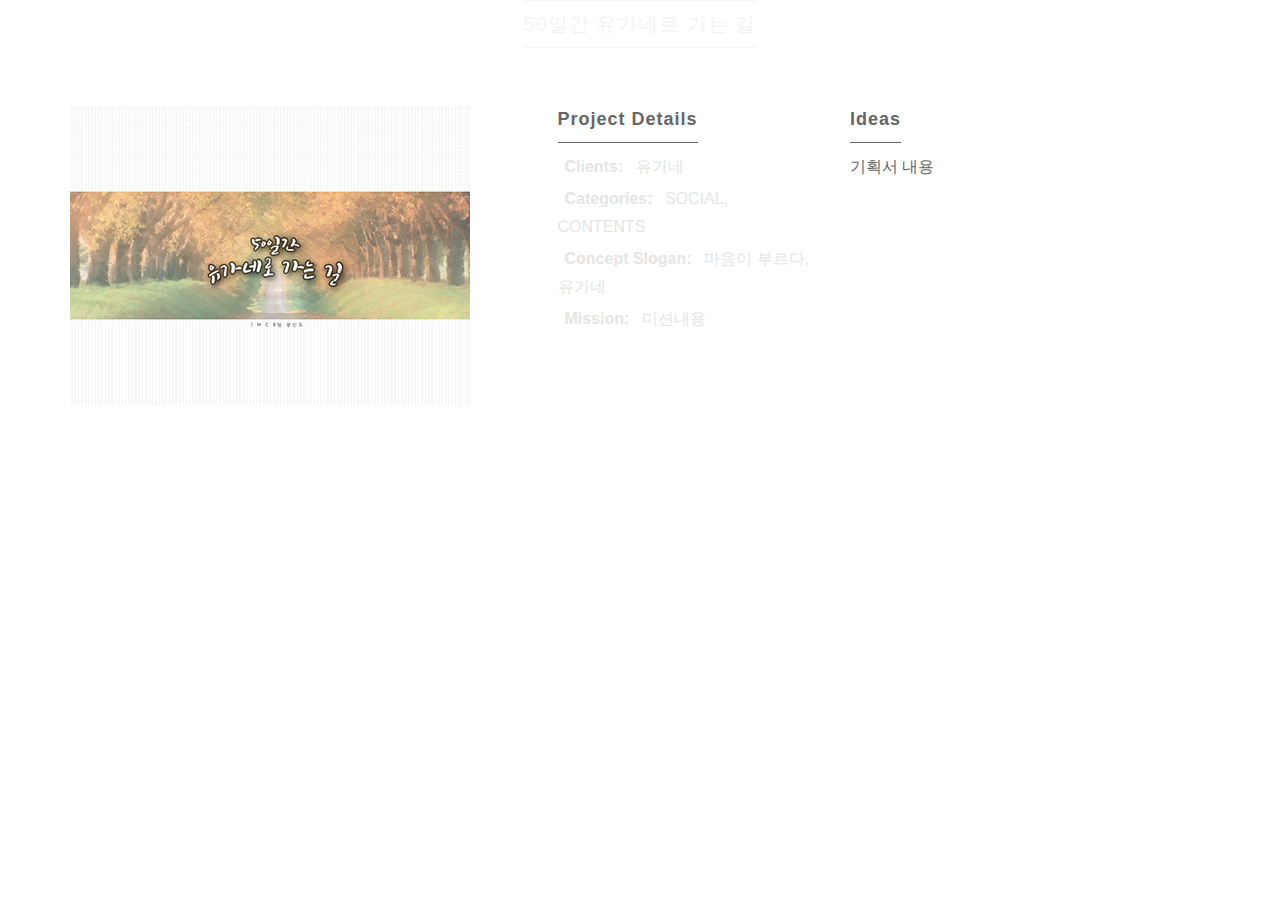
==== single-project-3.html @ 885d3b0d "first" ====
<!DOCTYPE HTML>
<html lang="en-US">
<head>
	<meta charset="UTF-8">
	<title>Project</title>
	<link rel="stylesheet" href="css/bootstrap.css" />
	<link rel="stylesheet" href="css/style.css" />
</head>
<body>
	<div class="container">
		<div class="portfolio-project">
			<div class="row">
				<div class="col-md-10 col-md-offset-1 center section-title">
					<h4>50일간 유가네로 가는 길</h4>
				</div>
				<div class="col-md-5 project-photo">
					<img src="images/22.jpg" alt="" />
				</div>
				<div class="col-md-3 project-details">
					<h5>Project Details</h5>
					<ul class="details-list">
						<li><i class="fa fa-user"></i> <strong class="strong">Clients: </strong> 유가네</li>
						<li><i class="fa fa-th-list"></i> <strong class="strong">Categories: </strong> SOCIAL, CONTENTS</li>
						<li><i class="fa fa-group"></i> <strong class="strong">Concept Slogan: </strong> 마음이 부르다, 유가네</li>
						<li><i class="fa fa-link"></i> <strong class="strong">Mission: </strong> 미션내용</li>
					</ul>
				</div>
				<div class="col-md-4 project-info">
					<h5>Ideas</h5>
					<p>기획서 내용</p>
				</div>
			</div>
		</div>
	</div>
	
	
	
</body>
</html>
---- css/style.css ----
/* ===========================

Author: MH Rafi
Website: http://themegret.com

============================== */

/* ==================== CSS Structure ==================== 
1. COMMON STYLES
	- Reset Styles
	- Common Classes
	- Pre Loader Styles
	
2. HTML ELEMENTS STYLE
	- Button Styles

3. HEADER SECTION
	- Main Navigation Styles
	- Home section
	
4. FEATURE SECTION
5. SERVICE SECTION
6. STEP SECTION
7. Video SECTION

8. SCREENSHOT SECTION
	- ScreenShots hover effect style

9. TESTIMONIAL SECTION
10. PRICING SECTION
	- Folding Effect

11. SUBSCIBE SECTION
12. DOWNLOAD SECTION
13. CONTACT SECTION
14. FOOTER SECTION
========================================================== */


/* --------------- Reset Styles --------------- */
body {
	font-family: 'Open Sans', sans-serif;
	font-size: 16px;
	line-height: 28px;
	font-weight: 300;
	color: #666666;
	overflow-x: hidden !important;
	-webkit-font-smoothing: antialiased;
}

a {
	color: #cccccc;
	text-decoration: none;
}

a:hover, a:focus, .btn:focus {
	font-family: 'Pacifico', cursive;
    text-decoration: none;
	outline: none;
	color: #6c6b6b
}

input:focus, textarea:focus {
	outline: 0;
}

h1, h2, h3, h4, h5, h6 {
	font-family: 'Ubuntu', sans-serif
	text-transform:capitalize;
	letter-spacing: 1px;
}

h1 {
    font-size: 72px;
    line-height: 82px;
}

h2 {
    font-size: 48px;
    line-height: 60px;
}

h3 {
    font-size: 32px;
    line-height: 45px;
}

h4 {
    font-size: 20px;
    line-height: 30px;
}

h5 {
    font-size: 18px;
	line-height: 25px;
}

img {
	max-width: 100%;
	height: auto;
}

ul, ol {
	padding-left: 0 !important;
}

li {
	list-style: none;
}

/* --------------- Common Classes --------------- */
.center {
	text-align: center;
}

.left {
	text-align: left;
}

.justify {
	text-align: justify;
}

.strong {
font-weight: 700;
}

.floatright {
	float:right;
}

.floatleft {
	float:left;
}

.floatnone {
	float:none;
}

.fixed {
	position:fixed;
}

.absolute {
	position:absolute;
}

.relative {
	position:relative;
}

.container {
	position:relative;
	z-index: 10;
}

.section-overlay {
	position: absolute;
	width: 100%;
	height: 100%;
}

.animated {
	visibility: hidden;
}

.visible {
	visibility: visible;
}

.section-title {
	margin-bottom: 48px;
}

.section-title h3, .section-title h4 {
	color: #F4F4F4;
	border-top: 1px solid;
	border-bottom: 1px solid;
	display: inline-block;
	margin-top: 0;
	padding: 8px 0;
	
}

.section-overlay {
	background: rgba(0, 0, 0, .7) !important;
	z-index: 5;
}



/* --------------- Pre Loader Styles --------------- */
#preloader {
	position:fixed;
	top: 0;
	left: 0;
	background-color:#FFF;
	width: 100%;
	height: 100%;
	z-index: 10050;
}

.loading-circle {
	position: absolute;
	left: 49%;
	top: 49%;
	height: 48px;
	width: 48px;
	border-radius: 50%;
	border-top: 2px solid #7F8C8D;
	border-right: 2px solid rgba(0,0,0, 0);
	border-bottom: 2px solid #7F8C8D;
	border-left: 2px solid rgba(0,0,0, 0);
}

/* =============== HTML element styles =============== */
/* --------------- Button Styles --------------- */
.button-line {
	background: transparent;
	display: inline-block;
	font-weight: 400;
	border-radius: 4px;
	border: 1px solid;
	margin: 10px;
	overflow: visible;
}

.no-text .icon {
	margin: 0;
}

.btn .icon {
	margin-left: 13px;
}

.button-white {
	border-color: #fff;
	color: #fff;
}

.button-white:hover {
	border-color: #fff;
	color: #fff;
}



/* ================ Header Section ================ */

.header-section {
	position:relative;
}

/* --------------- Main Navigation Styles --------------- */
.sticky-bar-wrap {
	position:fixed;
	width: 100%;
	z-index: 1025;
}

.sticky-section {
	width: 100%;
	height: 80px;
	z-index: 1025;
	transition: all .3s ease-in;
	background: rgba(0,0,0, .15);
}

.nav-bg {
	background: rgba(0,0,0, .6);
}

.site-name {
	color: #fff;
	font-family: 'Bangers', cursive;
	font-size: 24px;
	padding: 8px 15px;
	letter-spacing: 1px;
}

.site-name span {
	color: #fff;
	padding: 0 13px;
	font-weight: 400;
	height: 35px;
	width: 35px;
	display: inline-block;
	margin-right: 3px;
	font-size: 28px;
	line-height: 35px;
}

.nav-hold {
	left: 0;
	right: 0;
	top: 0;
	padding-top: 13px;
	z-index: 1025;
}

ul.nav > li > a {
	color:#fff;
	font-size: 16px;
	font-weight: 400;
}

ul.nav > li > a:hover, ul.nav > li > a:focus {
	background: none !important;
}

li.current a,
ul.nav > li > a:hover {
color:#ccc !important;
}

.navbar-toggle .icon-bar {
	background: #ffffff;
}


/* --------------- Home section --------------- */


.section-home {
	position:relative;
}

.home {
	min-height: 750px;
}

.well-come {
	position:relative;
	font-size: 50px;
	line-height: 62px;
	margin-top: 240px;
	margin-bottom: 48px;
	color:#fff !important;
	font-weight: 700;
	text-transform:uppercase;
}

.well-come:after {
position: absolute;
content: "";
width: 220px;
height: 1px;
background-color: #FFF;
bottom: -16px;
left: calc(50% - 110px);
}

.intro-message {
	font-size: 20px;
	line-height: 1.4;
	margin-bottom: 48px;
	color: #fff;
}


/* ================ Features Section ================ */
#section-feature {
	background-color: #f9f9f9;
}

.container.features {
	padding-top: 132px;
	padding-bottom: 190px;
}

.baraja-container {
	width: 250px;
	height: 400px;
}

.baraja-container .single-feature {
	border: 1px solid #ccc;
	border-radius: 4px;
}

.single-feature .feature-title {
	margin-top: 18px;
}

.single-feature .feature-text {
	line-height: 1.5;
	padding: 0 10px;
	margin-bottom: 16px;
}

.baraja-container .single-feature:hover {
	-webkit-box-shadow: 0px 0px 10px rgba(110, 110, 110, 0.5);
	-moz-box-shadow: 0px 0px 10px rgba(110, 110, 110, 0.5);
	-o-box-shadow: 0px 0px 10px rgba(110, 110, 110, 0.5);
	box-shadow: 0px 0px 10px rgba(110, 110, 110, 0.5);
}

.single-feature .feature-image {

}


.features-control {
	margin: auto;
	margin-top: 55px;
	width: 253px;
	z-index: 1020;
}

.control-icon {
	position: absolute;
	top:0;
	padding: 5px 15px;
	font-size: 20px;
	height: 46px;
}

.feature-link a{
	color:#fff;
	font-weight: 400;
}
.feature-link a i {
	font-weight: 300;
}

.features-control #feature-prev {
	left: 0px;
}

.features-control #feature-expand {
	left: 60px;
}

.features-control #feature-close {
	left: 120px;
}

.features-control #feature-next {
	left: 180px;
}



/* ================ Services Section ================ */
#section-services {
	position:relative;
	background-color: #333333;
	color: #e5e5e5;
}

.container.services {
	padding-top: 120px;
	padding-bottom: 72px;
}


.service {
	padding-bottom: 48px;
}

.service-icon {
	float:left;
	width: 30%;
}

.service-desc {
	display:table;
}

.service-desc h4 {
	margin-top: 0;
}

/* ================ Step-1,step-2,step-3 Sections ================ */
.container.step {
	padding-top: 120px;
	padding-bottom: 120px;
}


.section-step {
	background-color:#f9f9f9;
}

.step-even {
	background-color:#333;
	color:#e5e5e5;
}

.step-even .step-desc {
	float:right;
}

.step-even .step-img {
	float:right;
}

.step-video {
	overflow:hidden;
}

.step-no {
	width: 95px;
	height: 95px;
	border: 2px solid;
	border-radius: 50%;
}

.step-no .no-inner {
	font-size: 72px;
	line-height: 86px;
}

.step-details .step-title {
	margin-top: 0;
	margin-bottom: 24px;
}

.step-details .step-description {
	margin-bottom: 48px;
}

.step-details .sub-steps {
	margin-left: 30px;
}

.step-details .sub-steps li {
	margin-bottom: 24px;
}

.sub-steps .icon {
	float:left;
	border-top: 1px solid;
	border-bottom: 1px solid;
	border-left: 1px solid;
	line-height: 40px;
	padding: 0px 13px;
	-webkit-transition: all .3s ease-in;
	-moz-transition: all .3s ease-in;
	-o-transition: all .3s ease-in;
	transition: all .3s ease-in;
}

.sub-steps .sub-text {
	border: 1px solid;
	height: 40px;
	line-height: 40px;
	display: table;
	padding: 0 10px;
}


/* ================ Video Section ================ */
#section-video {
	position:relative;
}
.container.big-video {
	padding-top: 96px;
	padding-bottom: 120px;
}

.video-content iframe {
border: 0 !important;
}





/* ================ ScreenShots Section ================ */
#section-screenshots {
	background-color:#333333;
	color:#e5e5e5;
}

.container.screenshots {
	padding-top: 120px;
	padding-bottom: 96px;
}

#portfolio-loader {
	display:none;
	position: relative;
	min-height: 700px;
}


.porfolio-container {
	position:relative;
}

.screenshot {
	margin-bottom: 32px;
	padding: 4px;
	border: 1px solid #444;
	border-radius: 4px;
}

.photo-box{
	position:relative;
	overflow:hidden;
}

.photo-box img {
    width: 100%;
    -moz-transition: all 1.2s linear;
    -o-transition: all 1.2s linear;
    -webkit-transition: all 1.2s linear;
    transition: all 1.2s linear
}

.photo-overlay {
    -ms-filter: "progid:DXImageTransform.Microsoft.Alpha(Opacity=0)";
    filter: alpha(opacity=0);
    opacity: 0;
    position: absolute;
    top: 0;
    left: 0;
    width: 101%;
    height: 100%;
    background-color: rgba(0, 0, 0, 0.6);
    -moz-transition: all 0.5s ease-in;
    -o-transition: all 0.5s ease-in;
    -webkit-transition: all 0.5s ease-in;
    transition: all 0.5s ease-in
}

.photo-overlay h4 {
	display:inline-block;
	color:#fff;
	font-size: 16px;
	font-weight: 700;
	padding: 4px;
	margin-top: 30px;
}

.photo-zoom:before {
    -ms-filter: "progid:DXImageTransform.Microsoft.Alpha(Opacity=0)";
    filter: alpha(opacity=0);
    opacity: 0;
    content: "";
    border-style: none solid solid none;
    border-width: 0 130px 130px 0;
    right: 0;
    bottom: 0;
    overflow: hidden;
    position: absolute;
    -moz-transform: rotate(-90deg) translatex(-40px) translatey(40px);
    -ms-transform: rotate(-90deg) translatex(-40px) translatey(40px);
    -o-transform: rotate(-90deg) translatex(-40px) translatey(40px);
    -webkit-transform: rotate(-90deg) translatex(-40px) translatey(40px);
    transform: rotate(-90deg) translatex(-40px) translatey(40px);
    -moz-transition: all 0.5s ease-in;
    -o-transition: all 0.5s ease-in;
    -webkit-transition: all 0.5s ease-in;
    transition: all 0.5s ease-in
}

.photo-zoom a {
    color: #fff;
    -ms-filter: "progid:DXImageTransform.Microsoft.Alpha(Opacity=0)";
    filter: alpha(opacity=0);
    opacity: 0;
    position: absolute;
    bottom: 20px;
    right: 20px;
    -moz-transition: all 0.5s ease-in;
    -o-transition: all 0.5s ease-in;
    -webkit-transition: all 0.5s ease-in;
    transition: all 0.5s ease-in;
    -moz-transform: translatex(40px) translatey(40px);
    -ms-transform: translatex(40px) translatey(40px);
    -o-transform: translatex(40px) translatey(40px);
    -webkit-transform: translatex(40px) translatey(40px);
    transform: translatex(40px) translatey(40px)
}

.photo-zoom a:hover {
	color:#ccc;
}


/* ------------- ScreenShots hover effect style ------------- */

.screenshot:hover .photo-overlay {
    -ms-filter: "progid:DXImageTransform.Microsoft.Alpha(Opacity=100)";
    filter: alpha(opacity=100);
    opacity: 1
}

.screenshot:hover .photo-box img {
    -moz-transform: scale(1.2);
    -ms-transform: scale(1.2);
    -o-transform: scale(1.2);
    -webkit-transform: scale(1.2);
    transform: scale(1.2)
}

.screenshot:hover .photo-zoom:before {
    -ms-filter: "progid:DXImageTransform.Microsoft.Alpha(Opacity=100)";
    filter: alpha(opacity=100);
    opacity: 1;
    -moz-transform: rotate(-90deg) translatex(0) translatey(0);
    -ms-transform: rotate(-90deg) translatex(0) translatey(0);
    -o-transform: rotate(-90deg) translatex(0) translatey(0);
    -webkit-transform: rotate(-90deg) translatex(0) translatey(0);
    transform: rotate(-90deg) translatex(0) translatey(0)
}

.screenshot:hover .photo-zoom a {
    -ms-filter: "progid:DXImageTransform.Microsoft.Alpha(Opacity=100)";
    filter: alpha(opacity=100);
    opacity: 1;
    -moz-transform: translatex(0) translatey(0);
    -ms-transform: translatex(0) translatey(0);
    -o-transform: translatex(0) translatey(0);
    -webkit-transform: translatex(0) translatey(0);
    transform: translatex(0) translatey(0)
}


/* ------------- Single Project ------------- */
#portfolio-load {
	display: none;
	position:relative;
	left: 105%;
	min-height: 400px;
}

.backToProject {

}

.back-button {
	display:none;
	padding-top: 60px;
}

.project-details h5, .project-info h5 {
	display:inline-block;
	margin-top:0;
	font-weight: 600;
	border-bottom: 1px solid;
	padding-bottom: 10px;
}

.project-details .details-list {}

.project-details .details-list li {
	color:#e5e5e5;
	margin-bottom: 4px;
}

.project-details .details-list li i {
	margin-right: 7px;
}

.project-details .details-list li .strong {
margin-right: 8px;
}


/* ================ Testimonials Section ================ */
#section-testimonials {
	color:#e5e5e5;
}

.testimonials-wrap {
	position:relative;
}

.testimonials {
	padding-top: 120px;
	padding-bottom: 120px;
}

.testimonials .comment {
	font-size: 18px;
	margin-bottom: 48px;
}


.testimonial .happy-client {
	display: table;
	border-bottom: 1px solid;
	max-width: 280px;
	font-weight: 400;
	margin: 0 auto 5px;
}

.testimonial .client-info {
	font-size: 14px;
}

#bx-pager {
	margin-top: 48px;
}

.client-photos .photo-hold {
	display:inline-block;
	width: 100px;
	height: 100px;
	padding: 10px;
	margin-right: 20px;
	border: 1px solid;
	border-radius: 4px;
	box-sizing: border-box;
}


.client-photos .photo-bg {
	background: #000;
	display: block;
}


.client-photos img {
	opacity: .4;
}



.client-photos .active img {
	opacity: 1;
}


/* ================ Pricing Section ================ */
#section-pricing {
	background: #f9f9f9;
	color:#666;
}

.container.pricing {
	padding-top: 120px;
	padding-bottom: 120px;
}

.pricing .section-title h3 {
	color:#666;
}

.single-pricing {
	position: relative;
	background: #FFFFFF;
	border: 1px solid #d6d6d6;
	border-radius: 4px;
}

.pricing-head {
	overflow: hidden;
	padding: 24px 0;
}


.best-pricing .pricing-head {
	background: #333;
}

.best-pricing .price h3 {
	color:#e5e5e5;
}

.pricing-heading {
	margin-top: 0;
	margin-bottom: 0;
}

.single-pricing .price h3 {
	margin-top: 0;
	margin-bottom: 0;
	font-weight: 700;
	line-height: 38px;
}

.single-pricing .price .dollar {
	font-size: 20px;
	vertical-align: super;
	font-weight: normal;
}

.single-pricing .price .month {
	font-size: 14px;
	font-family: 'Lato', sans-serif;
	font-style: italic;
	font-weight: 300;
	color:#959292;
}

.single-pricing .package-features {
	margin-bottom: 15px;
}

.single-pricing .package-features li:first-child {
	border-top: 1px solid #EEE;
}

.single-pricing .package-features li {
	margin: 0px;
	padding-bottom: 9px;
	padding-top: 9px;
	border-bottom: 1px solid #EEE;
	color: #666;
}

.single-pricing .package-features li span {
	margin-right: 8px;
}

.single-pricing .sign-up {
	padding-bottom: 15px;
}


/* ================ Subscribe Section ================ */
#section-subscribe {
	position:relative;
}

.container.subscribe {
	padding-top: 120px;
	padding-bottom: 120px;
}

.subscription-success, .subscription-failed {
	display:none;
	color: #e5e5e5;
}

.subscribe h2 {
	margin-bottom: 30px;
}

#subscription-form {
	overflow: hidden;
	width: 100%;
}

#subscription-form  .input-email {
	display: block;
	height: 55px;
	padding-left: 20px;
	width: 480px;
	color: #F4F4F4;
	background: transparent;
	border-radius: 4px;
	border: 1px solid #fff;
	margin: auto;
	margin-bottom: 14px;
}


/* ================ Download Section ================ */
#section-download {
	background-color: #333;
}

.container.download {
	padding-top: 120px;
	padding-bottom: 120px;
}

.download h2 {
	margin-bottom: 30px;
}

.download-buttons {
	clear:both;
}

.download-buttons a {
	margin-top: 0;
}



/* ================ Contact Section ================ */
#section-contact {
	position:relative;
}

.contact {
	padding-top: 120px;
	padding-bottom: 120px;
}

.contact h2 {
	margin-bottom: 30px;
}

.confirmation {
	display:none;
	clear: both;
	color: #e5e5e5;
}

.confirmation p span {
	margin-right: 8px;
}

.contact-form {
	color:#f9f9f9;
}

.contact-form .input-field {
	margin-bottom: 10px;
	margin-top: 10px;
	height: 50px;
}

.textarea-field, .input-field {
	border: 1px solid #111;
}

.contact-form .form-item {
	width: 100%;
	padding: 5px 15px;
	border-color:#ffffff;
	border-radius: 4px;
	background: transparent;
	box-shadow: none;
	-webkit-transition: all .3s ease-in;
	-moz-transition: all .3s ease-in;
	-o-transition: all .3s ease-in;
	transition: all .3s ease-in;
}

.contact-form .form-item::-webkit-input-placeholder {
	color: #f9f9f9;
}

.contact-form .form-item:-moz-placeholder {
	color: #f9f9f9;
}

.contact-form .form-item::-moz-placeholder {
	color: #f9f9f9;
}

.contact-form .form-item:-ms-input-placeholder {
	color: #f9f9f9;
}

.contact-form .subform {
	margin-top: 20px;
}

.contact-form .form-item:hover, .contact-form .form-item:focus {
	border-color:#ccc;
	box-shadow: none;
}



/* ================ Footer Section ================ */
#section-footer {
	padding-top: 80px;
	padding-bottom: 80px;
	background: #333;
	color:#e5e5e5;
}

.footer-title {
	display: inline-block;
	margin-bottom: 40px;
	text-transform: none;
}

.social-icons ul li {
	display: inline-block;
}

.social-icons ul li a{
	margin-left: 10px;
	font-size: 28px;
	color: #9D9D9D;
	font-weight: normal;
	text-shadow: none;

	-webkit-transition: all .5s ease-in;
	-moz-transition: all .5s ease-in;
	-o-transition: all .5s ease-in;
	transition: all .5s ease-in;
}

.copyright {
	padding-top: 15px;
}
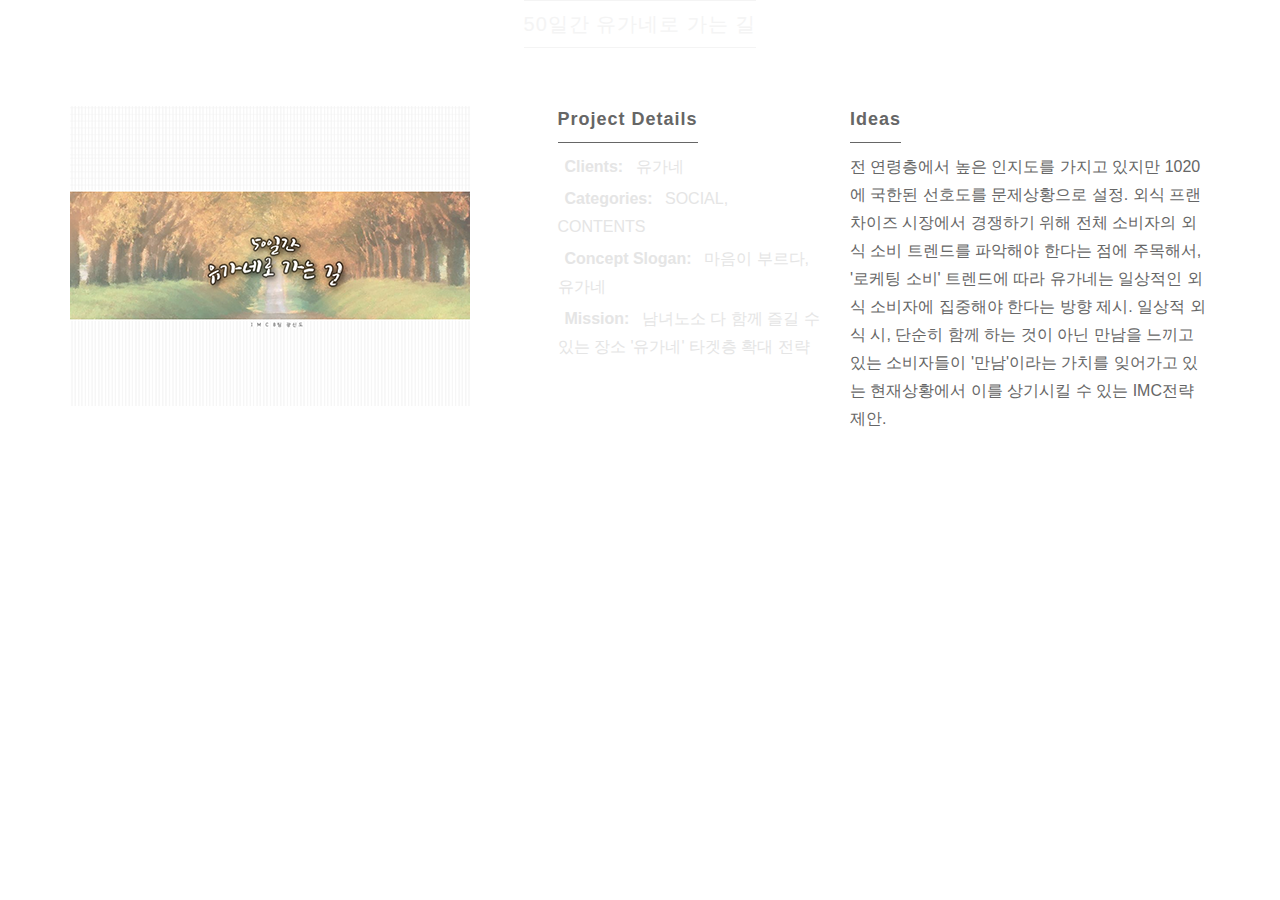
==== commit a56b1d24: "포트폴리오 수정" ====
--- a/single-project-3.html
+++ b/single-project-3.html
@@ -22,12 +22,12 @@
 						<li><i class="fa fa-user"></i> <strong class="strong">Clients: </strong> 유가네</li>
 						<li><i class="fa fa-th-list"></i> <strong class="strong">Categories: </strong> SOCIAL, CONTENTS</li>
 						<li><i class="fa fa-group"></i> <strong class="strong">Concept Slogan: </strong> 마음이 부르다, 유가네</li>
-						<li><i class="fa fa-link"></i> <strong class="strong">Mission: </strong> 미션내용</li>
+						<li><i class="fa fa-link"></i> <strong class="strong">Mission: </strong> 남녀노소 다 함께 즐길 수 있는 장소 '유가네' 타겟층 확대 전략</li>
 					</ul>
 				</div>
 				<div class="col-md-4 project-info">
 					<h5>Ideas</h5>
-					<p>기획서 내용</p>
+					<p>전 연령층에서 높은 인지도를 가지고 있지만 1020에 국한된 선호도를 문제상황으로 설정. 외식 프랜차이즈 시장에서 경쟁하기 위해 전체 소비자의 외식 소비 트렌드를 파악해야 한다는 점에 주목해서, '로케팅 소비' 트렌드에 따라 유가네는 일상적인 외식 소비자에 집중해야 한다는 방향 제시. 일상적 외식 시, 단순히 함께 하는 것이 아닌 만남을 느끼고 있는 소비자들이 '만남'이라는 가치를 잊어가고 있는 현재상황에서 이를 상기시킬 수 있는 IMC전략 제안.</p>
 				</div>
 			</div>
 		</div>
